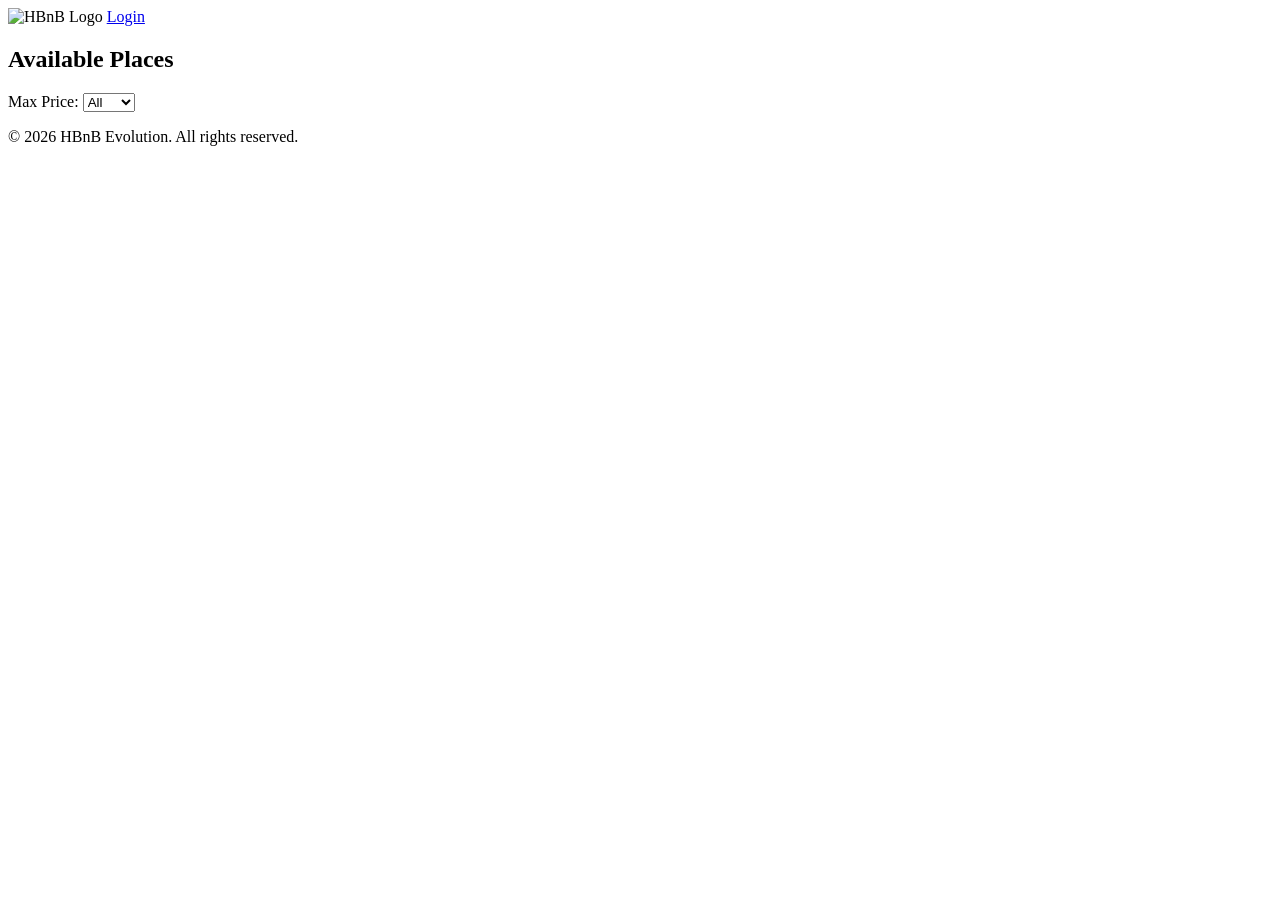
==== part4/index.html @ 6d05b307 "Update index.html" ====
<!DOCTYPE html>
<html lang="en">
<head>
  <meta charset="UTF-8">
  <meta name="viewport" content="width=device-width, initial-scale=1.0">
  <title>HBnB - Available Places</title>
  <link rel="icon" href="images/icon.png">
  <link rel="stylesheet" href="css/styles.css">
</head>
<body>
  <header>
    <div class="header-container">
      <img src="images/logo.png" alt="HBnB Logo" class="logo">
      <a href="login.html" class="login-button" id="login-link">Login</a>
    </div>
  </header>

  <main>
    <section class="hero">
      <h1>Available Places</h1>
      
      <div class="filter-section card">
        <label for="price-filter">Max Price:</label>
        <select id="price-filter">
          <option value="all">All</option>
          <option value="10">10$</option>
          <option value="50">50$</option>
          <option value="100">100$</option>
        </select>
      </div>
    </section>

    <section id="places-list" class="places-grid-container">
      </section>
  </main>

  <footer>
    <p>© 2026 HBnB Evolution. All rights reserved.</p>
  </footer>

  <script src="js/places.js"></script>
</body>
</html>
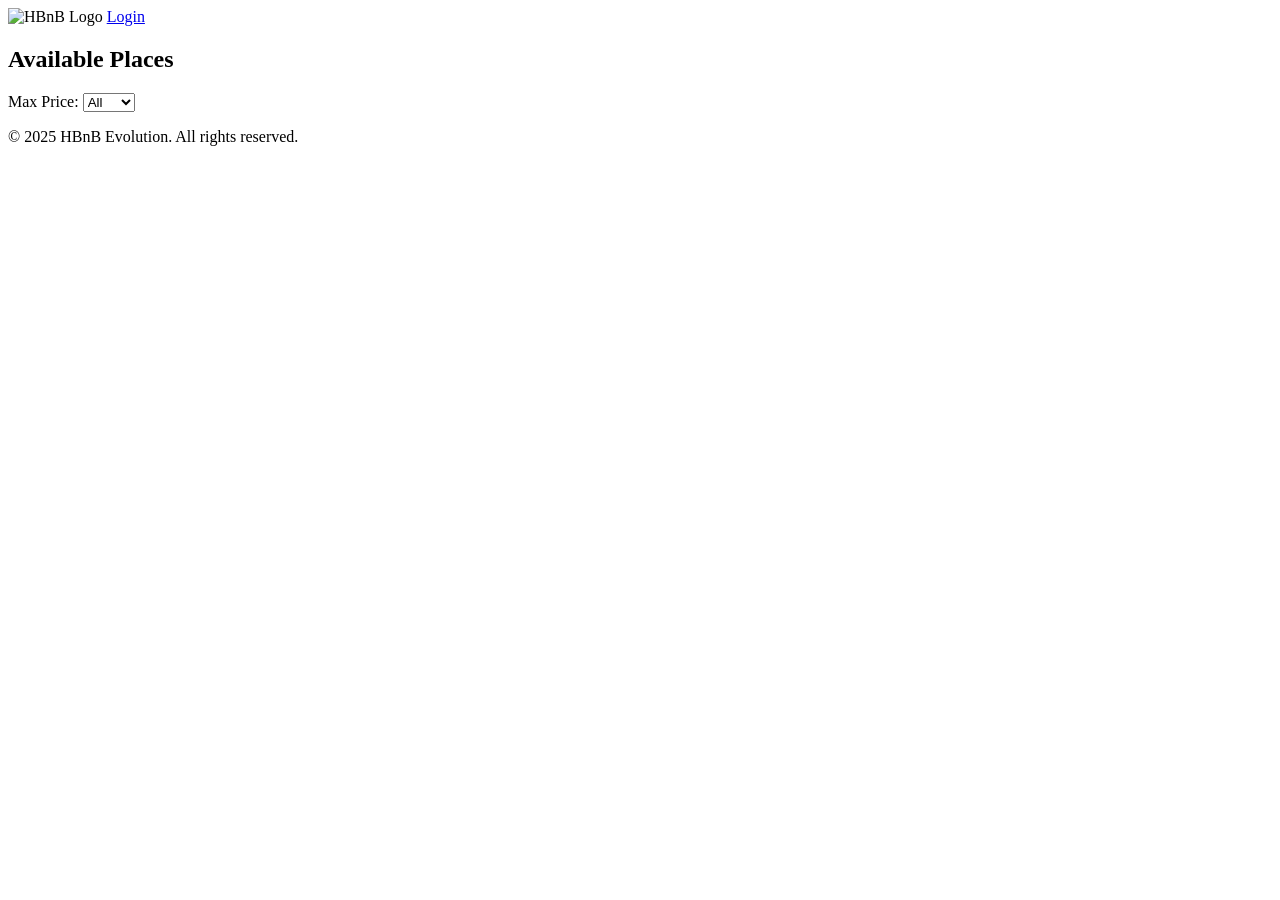
==== commit aa671c22: "Update index.html" ====
--- a/part4/index.html
+++ b/part4/index.html
@@ -35,7 +35,7 @@
   </main>
 
   <footer>
-    <p>© 2026 HBnB Evolution. All rights reserved.</p>
+    <p>© 2025 HBnB Evolution. All rights reserved.</p>
   </footer>
 
   <script src="js/places.js"></script>
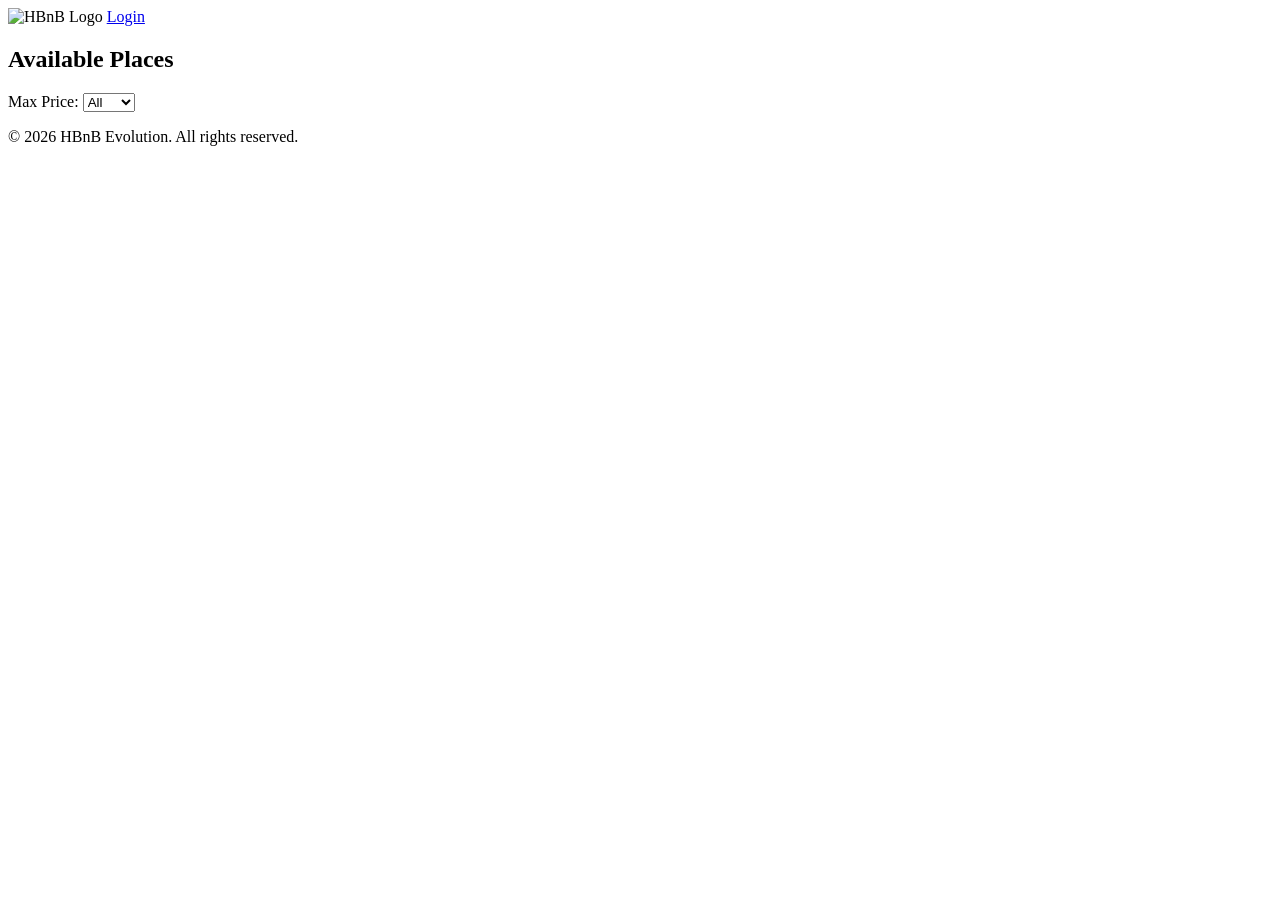
==== commit 8ee6859c: "Update index.html" ====
--- a/part4/index.html
+++ b/part4/index.html
@@ -35,7 +35,7 @@
   </main>
 
   <footer>
-    <p>© 2025 HBnB Evolution. All rights reserved.</p>
+    <p>© 2026 HBnB Evolution. All rights reserved.</p>
   </footer>
 
   <script src="js/places.js"></script>
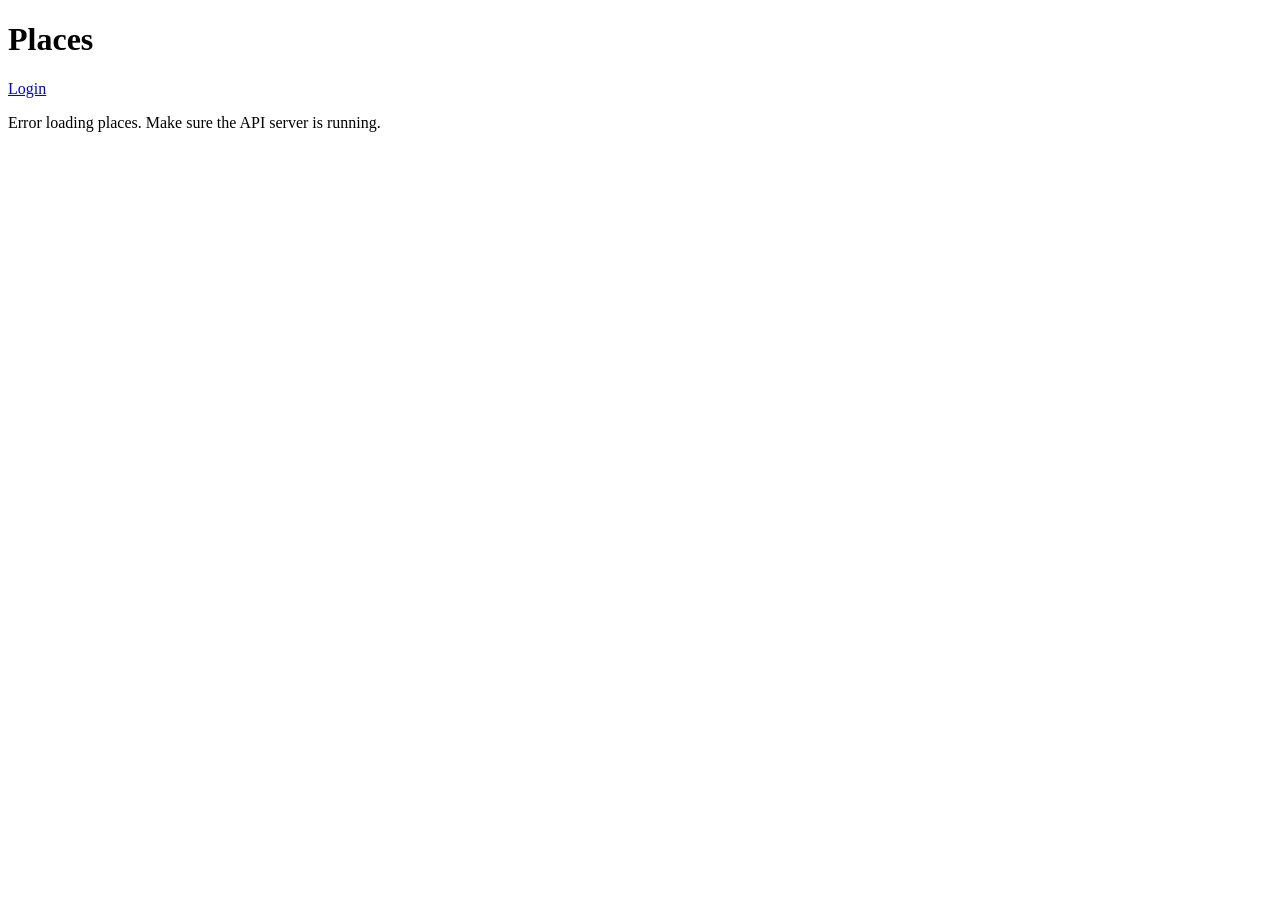
==== commit 260bfe00: "my changes" ====
--- a/part4/index.html
+++ b/part4/index.html
@@ -1,43 +1,18 @@
 <!DOCTYPE html>
-<html lang="en">
+<html>
 <head>
-  <meta charset="UTF-8">
-  <meta name="viewport" content="width=device-width, initial-scale=1.0">
-  <title>HBnB - Available Places</title>
-  <link rel="icon" href="images/icon.png">
-  <link rel="stylesheet" href="css/styles.css">
+    <title>HBnB</title>
+     <link rel="stylesheet" href="css/styles.css">
 </head>
 <body>
-  <header>
-    <div class="header-container">
-      <img src="images/logo.png" alt="HBnB Logo" class="logo">
-      <a href="login.html" class="login-button" id="login-link">Login</a>
-    </div>
-  </header>
 
-  <main>
-    <section class="hero">
-      <h1>Available Places</h1>
-      
-      <div class="filter-section card">
-        <label for="price-filter">Max Price:</label>
-        <select id="price-filter">
-          <option value="all">All</option>
-          <option value="10">10$</option>
-          <option value="50">50$</option>
-          <option value="100">100$</option>
-        </select>
-      </div>
-    </section>
+<h1>Places</h1>
 
-    <section id="places-list" class="places-grid-container">
-      </section>
-  </main>
+<a href="login.html" id="login-link">Login</a>
 
-  <footer>
-    <p>© 2026 HBnB Evolution. All rights reserved.</p>
-  </footer>
+<div id="places-list"></div>
 
-  <script src="js/places.js"></script>
+<script src="config.js"></script>
+<script src="scripts.js"></script>
 </body>
 </html>
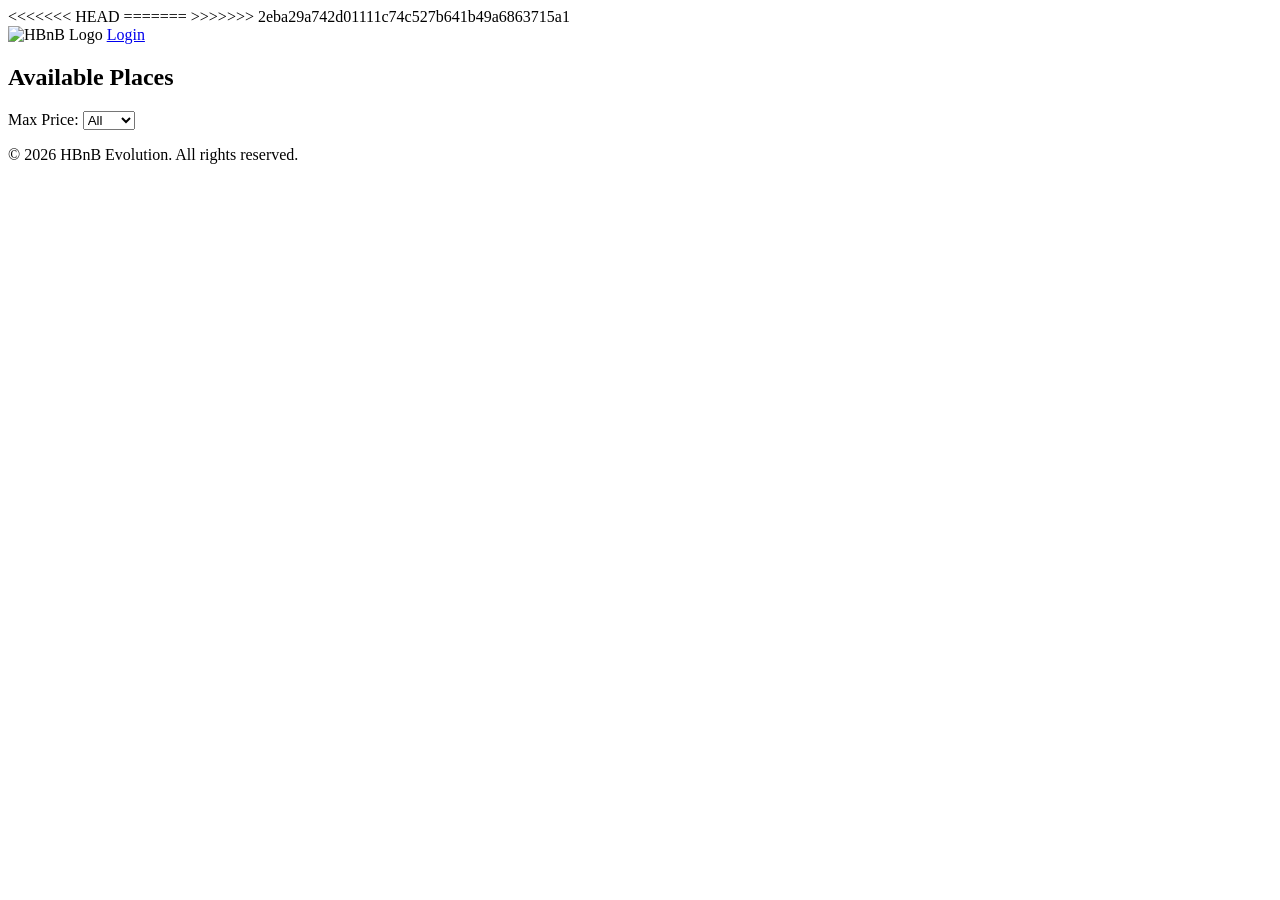
==== commit f7c583ac: "fix" ====
--- a/part4/index.html
+++ b/part4/index.html
@@ -1,18 +1,59 @@
 <!DOCTYPE html>
-<html>
+<html lang="en">
 <head>
-    <title>HBnB</title>
+  <meta charset="UTF-8">
+  <meta name="viewport" content="width=device-width, initial-scale=1.0">
+  <title>HBnB - Available Places</title>
+<<<<<<< HEAD
+  <link rel="icon" href="images/icon.png">
+  <link rel="stylesheet" href="css/styles.css">
      <link rel="stylesheet" href="css/styles.css">
+=======
+
+  <!-- ICON -->
+  <link rel="icon" href="part4/images/icon.png">
+
+  <!-- CSS -->
+  <link rel="stylesheet" href="part4/css/styles.css">
+>>>>>>> 2eba29a742d01111c74c527b641b49a6863715a1
 </head>
+
 <body>
+  <header>
+    <div class="header-content">
+      <!-- LOGO -->
+      <img src="part4/images/logo.png" alt="HBnB Logo" class="logo">
 
-<h1>Places</h1>
+      <a href="login.html" class="login-button" id="login-link">Login</a>
+    </div>
+  </header>
 
-<a href="login.html" id="login-link">Login</a>
+  <main>
+    <section class="hero">
+      <h1>Available Places</h1>
 
-<div id="places-list"></div>
+      <div class="filter-section card">
+        <label for="price-filter">Max Price:</label>
+        <select id="price-filter">
+          <option value="all">All</option>
+          <option value="10">10$</option>
+          <option value="50">50$</option>
+          <option value="100">100$</option>
+        </select>
+      </div>
+    </section>
 
-<script src="config.js"></script>
-<script src="scripts.js"></script>
+    <section id="places-list" class="places-grid">
+      <!-- places will be loaded -->
+    </section>
+  </main>
+
+  <footer>
+    <p>© 2026 HBnB Evolution. All rights reserved.</p>
+  </footer>
+
+  <!-- JS -->
+  <script src="part4/js/utils.js"></script>
+  <script src="part4/js/scripts.js"></script>
 </body>
 </html>
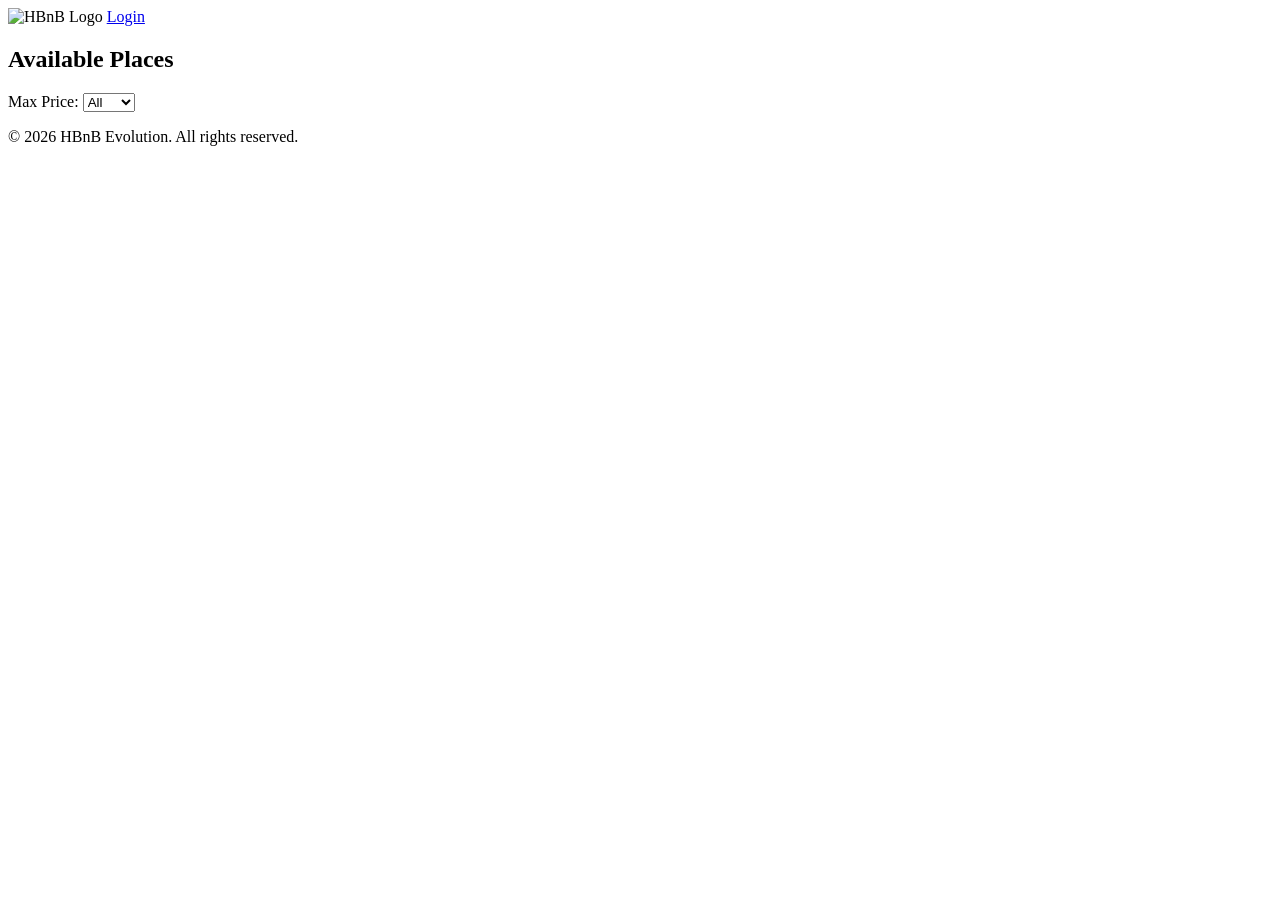
==== commit 9dbeac2a: "fix the conflict" ====
--- a/part4/index.html
+++ b/part4/index.html
@@ -3,19 +3,11 @@
 <head>
   <meta charset="UTF-8">
   <meta name="viewport" content="width=device-width, initial-scale=1.0">
-  <title>HBnB - Available Places</title>
-<<<<<<< HEAD
+  <title>HBnB - Available Places</title> 
   <link rel="icon" href="images/icon.png">
   <link rel="stylesheet" href="css/styles.css">
      <link rel="stylesheet" href="css/styles.css">
-=======
 
-  <!-- ICON -->
-  <link rel="icon" href="part4/images/icon.png">
-
-  <!-- CSS -->
-  <link rel="stylesheet" href="part4/css/styles.css">
->>>>>>> 2eba29a742d01111c74c527b641b49a6863715a1
 </head>
 
 <body>
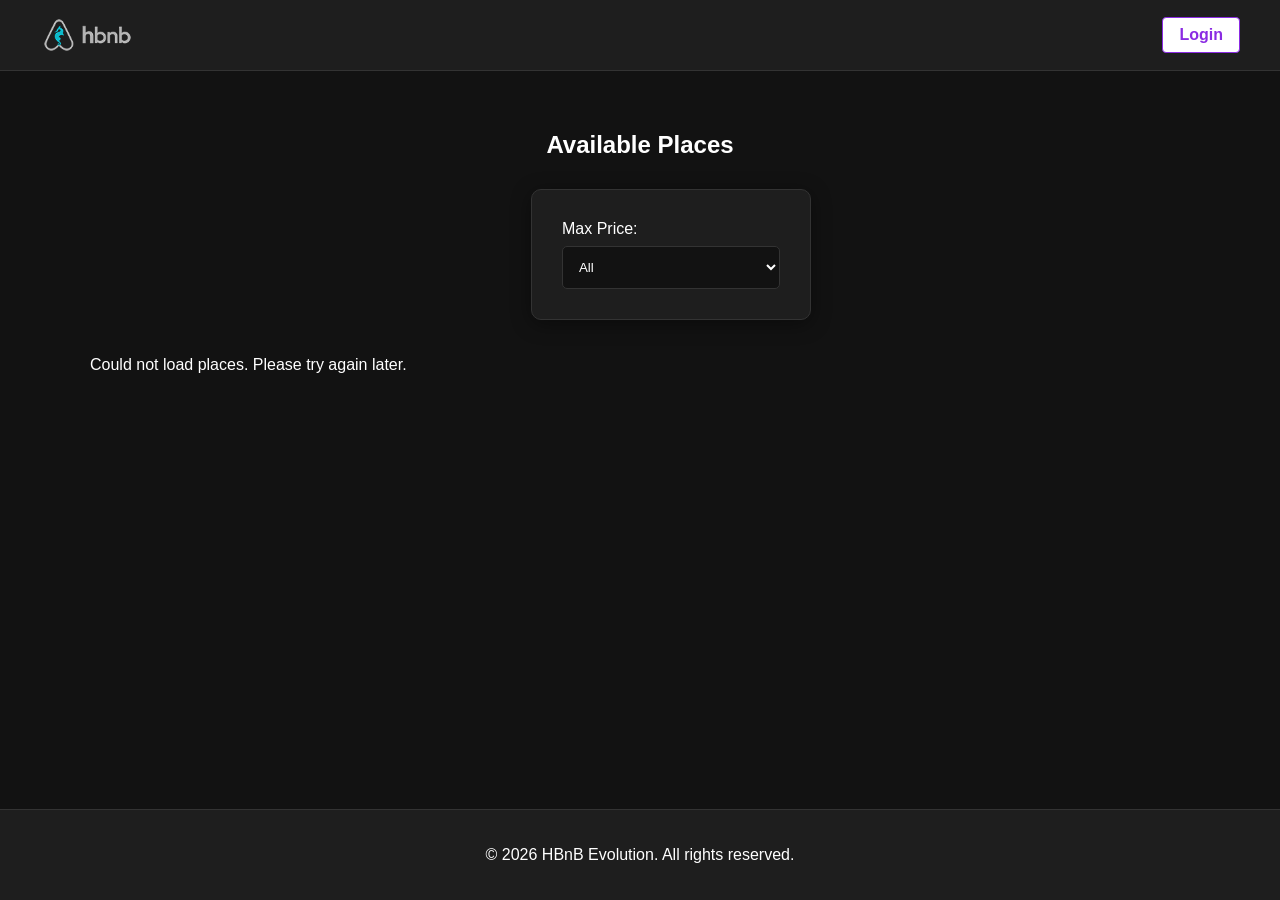
==== commit 2bef7861: "Merge branch 'main' of https://github.com/janabakri/holbertonschool-hbnb" ====
--- a/part4/index.html
+++ b/part4/index.html
@@ -1,51 +1,60 @@
 <!DOCTYPE html>
 <html lang="en">
+
 <head>
-  <meta charset="UTF-8">
-  <meta name="viewport" content="width=device-width, initial-scale=1.0">
-  <title>HBnB - Available Places</title> 
-  <link rel="icon" href="images/icon.png">
-  <link rel="stylesheet" href="css/styles.css">
-     <link rel="stylesheet" href="css/styles.css">
+	<meta charset="UTF-8">
+	<meta name="viewport" content="width=device-width, initial-scale=1.0">
+	<title>HBnB - Available Places</title>
 
+	<!-- ICON -->
+	<link rel="icon" href="images/icon.png">
+
+	<!-- CSS -->
+	<link rel="stylesheet" href="css/styles.css">
 </head>
 
 <body>
-  <header>
-    <div class="header-content">
-      <!-- LOGO -->
-      <img src="part4/images/logo.png" alt="HBnB Logo" class="logo">
 
-      <a href="login.html" class="login-button" id="login-link">Login</a>
-    </div>
-  </header>
+	<header>
+		<div class="header-content">
 
-  <main>
-    <section class="hero">
-      <h1>Available Places</h1>
+			<!-- LOGO -->
+			<img src="images/logo.png" alt="HBnB Logo" class="logo">
 
-      <div class="filter-section card">
-        <label for="price-filter">Max Price:</label>
-        <select id="price-filter">
-          <option value="all">All</option>
-          <option value="10">10$</option>
-          <option value="50">50$</option>
-          <option value="100">100$</option>
-        </select>
-      </div>
-    </section>
+			<a href="login.html" class="login-button" id="login-link">Login</a>
 
-    <section id="places-list" class="places-grid">
-      <!-- places will be loaded -->
-    </section>
-  </main>
+		</div>
+	</header>
 
-  <footer>
-    <p>© 2026 HBnB Evolution. All rights reserved.</p>
-  </footer>
+	<main>
 
-  <!-- JS -->
-  <script src="part4/js/utils.js"></script>
-  <script src="part4/js/scripts.js"></script>
+		<section class="hero">
+			<h1>Available Places</h1>
+
+			<div class="filter-section card">
+				<label for="price-filter">Max Price:</label>
+				<select id="price-filter">
+					<option value="all">All</option>
+					<option value="10">10$</option>
+					<option value="50">50$</option>
+					<option value="100">100$</option>
+				</select>
+			</div>
+		</section>
+
+		<section id="places-list" class="places-grid">
+			<!-- places will be loaded -->
+		</section>
+
+	</main>
+
+	<footer>
+		<p>© 2026 HBnB Evolution. All rights reserved.</p>
+	</footer>
+
+	<!-- JS -->
+	<script src="js/scripts.js"></script>
+
 </body>
-</html>
+
+</html>
--- a/part4/css/styles.css
+++ b/part4/css/styles.css
@@ -0,0 +1,379 @@
+/* General site layouts */
+:root {
+    --primary-purple: #8a2be2; /* Professional Purple */
+    --primary-purple-hover: #7b1fa2;
+    --bg-dark: #121212; /* Deep Black */
+    --surface: #1e1e1e; /* Dark Gray for cards */
+    --text-primary: #ffffff;
+    --text-secondary: #b3b3b3;
+    --border: #333333;
+}
+
+body {
+    font-family: 'Inter', 'Segoe UI', Tahoma, Geneva, Verdana, sans-serif;
+    background-color: var(--bg-dark);
+    color: var(--text-primary);
+    margin: 0;
+    display: flex;
+    flex-direction: column;
+    min-height: 100vh;
+}
+
+/* header, footer */
+header, footer {
+    background-color: var(--surface);
+    color: var(--text-primary);
+    padding: 15px 0;
+    border-bottom: 1px solid var(--border);
+}
+
+.header-content, .header-container {
+    max-width: 1200px;
+    margin: 0 auto;
+    display: flex;
+    justify-content: space-between;
+    align-items: center;
+    padding: 0 20px;
+}
+
+.logo {
+    height: 40px;
+    filter: invert(1); /* Invert logo for dark mode if it's a black png */
+}
+
+.login-button {
+    color: var(--primary-purple);
+    text-decoration: none;
+    font-weight: 600;
+    border: 1px solid var(--primary-purple);
+    padding: 8px 16px;
+    border-radius: 4px;
+    transition: all 0.3s ease;
+}
+
+.login-button:hover {
+    background-color: var(--primary-purple);
+    color: #ffffff;
+}
+
+footer {
+    text-align: center;
+    margin-top: auto;
+    padding: 20px 0;
+    border-top: 1px solid var(--border);
+    border-bottom: none;
+}
+
+/* main */
+main {
+    padding: 40px 20px;
+    display: flex;
+    flex-direction: column;
+    align-items: center;
+}
+
+/* Large headings (such as the Places and Ratings page) */
+h1, h2 {
+    color: var(--text-primary);
+    text-align: center;
+    margin-bottom: 30px;
+    font-weight: 700;
+}
+
+/* Standardized format (Login, Add Review, Place Details) */
+.card, .login-card, .add-review-card, .place-details-card {
+    background: var(--surface);
+    border: 1px solid var(--border);
+    border-radius: 10px;
+    padding: 30px;
+    box-shadow: 0 4px 20px rgba(0, 0, 0, 0.4);
+    width: 100%;
+    max-width: 500px;
+    margin: 0 auto;
+}
+
+#places-list {
+    display: grid;
+    grid-template-columns: repeat(auto-fill, minmax(300px, 1fr)); 
+    gap: 30px;
+    width: 100%;
+    max-width: 1100px;
+    margin-top: 20px;
+}
+
+.place-card {
+    background: var(--surface);
+    border: 1px solid #ddd;
+    border-radius: 10px;
+    padding: 10px;
+    margin: 20px;
+    display: flex;
+    flex-direction: column;
+    align-items: center;
+    justify-content: center;
+    text-align: center;
+    box-shadow: 0 4px 15px rgba(0, 0, 0, 0.3);
+    transition: transform 0.3s ease, box-shadow 0.3s ease, border-color 0.3s ease;
+}
+
+.place-card:hover {
+    transform: translateY(-5px);
+    box-shadow: 0 8px 25px rgba(0, 0, 0, 0.5);
+    border-color: var(--primary-purple);
+}
+
+.place-info p {
+    color: var(--text-secondary);
+}
+.place-info strong {
+    color: var(--text-primary);
+}
+
+/* Input field formatting */
+.form-group {
+    margin-bottom: 20px;
+    text-align: left;
+    color: var(--text-secondary);
+}
+
+input, textarea, select {
+    width: 100%;
+    padding: 12px;
+    margin-top: 8px;
+    background-color: var(--bg-dark);
+    color: var(--text-primary);
+    border: 1px solid var(--border);
+    border-radius: 5px;
+    box-sizing: border-box;
+    transition: border-color 0.3s ease, box-shadow 0.3s ease;
+}
+
+input:focus, textarea:focus, select:focus {
+    outline: none;
+    border-color: var(--primary-purple);
+    box-shadow: 0 0 0 2px rgba(138, 43, 226, 0.2);
+}
+
+/* Submit button (forms - full width) */
+.submit-button {
+    background-color: var(--primary-purple);
+    color: #ffffff;
+    border: none;
+    border-radius: 5px;
+    padding: 12px 20px;
+    width: 100%;
+    font-weight: 600;
+    cursor: pointer;
+    transition: background-color 0.3s, transform 0.2s;
+    text-decoration: none;
+    display: inline-block;
+}
+
+.submit-button:hover {
+    background-color: var(--primary-purple-hover);
+    transform: translateY(-2px);
+}
+
+/* View Details button (place cards - compact pill) */
+.details-button {
+    display: inline-block;
+    background-color: transparent;
+    color: var(--primary-purple);
+    border: 1.5px solid var(--primary-purple);
+    border-radius: 50px;
+    padding: 8px 22px;
+    font-size: 0.85rem;
+    font-weight: 600;
+    letter-spacing: 0.5px;
+    text-decoration: none;
+    cursor: pointer;
+    transition: background-color 0.25s ease, color 0.25s ease,
+                box-shadow 0.25s ease, transform 0.2s ease;
+    margin-top: 12px;
+}
+
+.details-button:hover {
+    background-color: var(--primary-purple);
+    color: #ffffff;
+    box-shadow: 0 0 12px rgba(138, 43, 226, 0.45);
+    transform: translateY(-2px);
+}
+
+/* for the review page (add_review.html) */
+.review-container {
+    width: 100%;
+    display: flex;
+    flex-direction: column;
+    align-items: center;
+}
+
+#place-name-header {
+    font-size: 2rem;
+    margin-bottom: 15px;
+    color: var(--text-primary);
+}
+
+/* Amenities Styling */
+.amenities-list {
+    display: flex;
+    flex-wrap: wrap;
+    margin-top: 15px;
+}
+
+.amenity-tag {
+    display: inline-flex;
+    align-items: center;
+    gap: 5px;
+    background-color: rgba(138, 43, 226, 0.15);
+    color: var(--primary-purple);
+    padding: 4px 10px;
+    border-radius: 20px;
+    font-size: 0.8em;
+    font-weight: 600;
+    border: 1px solid rgba(138, 43, 226, 0.3);
+    transition: transform 0.2s ease, box-shadow 0.2s ease, background-color 0.2s ease, color 0.2s ease;
+    cursor: default;
+    margin: 0 8px 8px 0;
+}
+
+.amenity-icon, .amenity-icon-fa {
+    width: 14px;
+    height: 14px;
+    font-size: 1.0em;
+    object-fit: contain;
+    filter: invert(29%) sepia(98%) saturate(1200%) hue-rotate(255deg) brightness(90%);
+    flex-shrink: 0;
+    display: flex;
+    align-items: center;
+    justify-content: center;
+}
+
+.amenity-tag:hover .amenity-icon, .amenity-tag:hover .amenity-icon-fa {
+    filter: brightness(0) invert(1);
+}
+
+.amenity-tag:hover {
+    transform: translateY(-2px);
+    box-shadow: 0 4px 12px rgba(138, 43, 226, 0.2);
+    background-color: var(--primary-purple);
+    color: #ffffff;
+}
+
+.price {
+    color: var(--primary-purple);
+    font-size: 1.2rem;
+    font-weight: bold;
+    margin-bottom: 15px;
+}
+
+/* Review Cards */
+#reviews-list {
+    display: flex;
+    flex-direction: row;
+    gap: 20px;
+    width: 100%;
+    overflow-x: auto;
+    padding: 10px 5px 25px 5px; /* bottom padding for scrollbar */
+    scroll-snap-type: x mandatory;
+    scrollbar-width: thin;
+    scrollbar-color: var(--primary-purple) transparent;
+}
+
+#reviews-list::-webkit-scrollbar {
+    height: 8px;
+}
+
+#reviews-list::-webkit-scrollbar-track {
+    background: rgba(255, 255, 255, 0.05);
+    border-radius: 10px;
+}
+
+#reviews-list::-webkit-scrollbar-thumb {
+    background: var(--primary-purple);
+    border-radius: 10px;
+}
+
+.review-card {
+    background: var(--surface);
+    border: 1px solid #ddd;
+    border-radius: 10px;
+    padding: 15px;
+    min-width: 300px;
+    max-width: 300px;
+    flex-shrink: 0;
+    scroll-snap-align: start;
+    box-shadow: 0 4px 10px rgba(0, 0, 0, 0.2);
+    transition: transform 0.2s ease, box-shadow 0.2s ease, border-color 0.2s ease;
+}
+
+.review-card:hover {
+    transform: translateY(-8px);
+    box-shadow: 0 10px 25px rgba(0, 0, 0, 0.5);
+    border-color: var(--primary-purple);
+}
+
+.review-card .reviewer {
+    font-weight: bold;
+    color: var(--text-primary);
+    margin-bottom: 5px;
+}
+
+.review-card .rating {
+    margin-bottom: 15px;
+}
+
+.review-card p {
+    color: var(--text-secondary);
+    line-height: 1.5;
+}
+
+/* Add Review Form Redesign */
+.star-rating {
+    margin-bottom: 20px;
+    display: flex;
+    align-items: center;
+    gap: 15px;
+    color: var(--text-primary);
+    font-weight: 600;
+}
+
+.stars {
+    display: flex;
+    gap: 5px;
+    cursor: pointer;
+}
+
+.star {
+    font-size: 1.8rem;
+    color: #444; /* inactive star color */
+    transition: color 0.2s;
+}
+
+.star.active, .star:hover, .star:hover ~ .star {
+    color: var(--primary-purple);
+}
+
+.stars:hover .star {
+    color: #444; /* Reset when hovering container to allow ~ trick to work if we reverse it, but JS handles it better */
+}
+
+.review-input-row {
+    display: flex;
+    gap: 10px;
+    align-items: center;
+    margin-top: 10px;
+}
+
+.review-bar {
+    flex: 1;
+    margin-top: 0;
+    padding: 14px 18px;
+    border-radius: 30px;
+}
+
+.review-btn {
+    width: auto;
+    padding: 14px 24px;
+    border-radius: 30px;
+    margin: 0;
+}
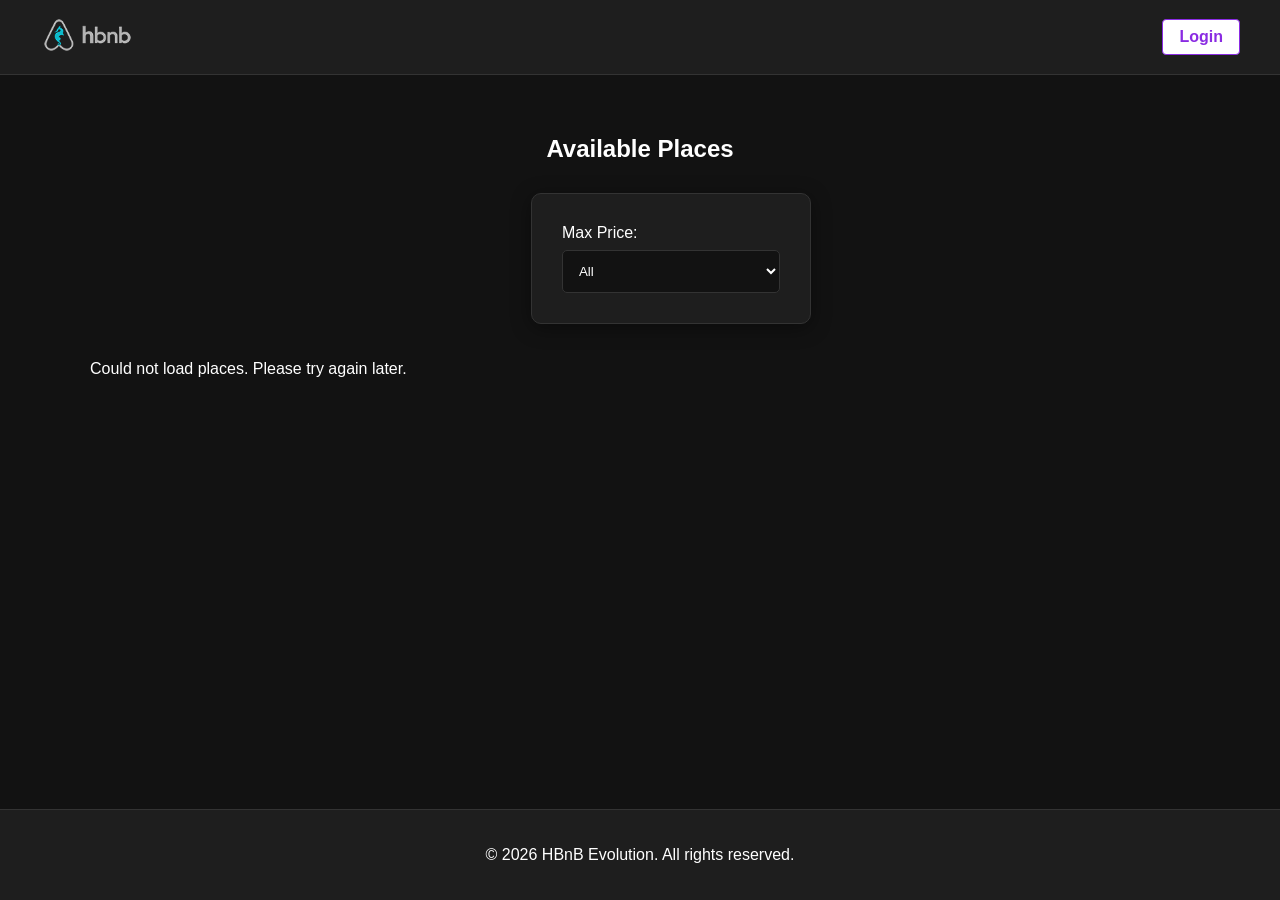
==== commit 95af77b6: "fix the style" ====
--- a/part4/index.html
+++ b/part4/index.html
@@ -19,7 +19,9 @@
 		<div class="header-content">
 
 			<!-- LOGO -->
-			<img src="images/logo.png" alt="HBnB Logo" class="logo">
+			<a href="index.html">
+				<img src="images/logo.png" alt="HBnB Logo" class="logo">
+			</a>
 
 			<a href="login.html" class="login-button" id="login-link">Login</a>
 
@@ -57,4 +59,6 @@
 
 </body>
 
+</html>
+
 </html>
--- a/part4/css/styles.css
+++ b/part4/css/styles.css
@@ -1,9 +1,12 @@
 /* General site layouts */
 :root {
-    --primary-purple: #8a2be2; /* Professional Purple */
+    --primary-purple: #8a2be2;
+    /* Professional Purple */
     --primary-purple-hover: #7b1fa2;
-    --bg-dark: #121212; /* Deep Black */
-    --surface: #1e1e1e; /* Dark Gray for cards */
+    --bg-dark: #121212;
+    /* Deep Black */
+    --surface: #1e1e1e;
+    /* Dark Gray for cards */
     --text-primary: #ffffff;
     --text-secondary: #b3b3b3;
     --border: #333333;
@@ -20,14 +23,16 @@
 }
 
 /* header, footer */
-header, footer {
+header,
+footer {
     background-color: var(--surface);
     color: var(--text-primary);
     padding: 15px 0;
     border-bottom: 1px solid var(--border);
 }
 
-.header-content, .header-container {
+.header-content,
+.header-container {
     max-width: 1200px;
     margin: 0 auto;
     display: flex;
@@ -38,7 +43,8 @@
 
 .logo {
     height: 40px;
-    filter: invert(1); /* Invert logo for dark mode if it's a black png */
+    filter: invert(1);
+    /* Invert logo for dark mode if it's a black png */
 }
 
 .login-button {
@@ -73,7 +79,8 @@
 }
 
 /* Large headings (such as the Places and Ratings page) */
-h1, h2 {
+h1,
+h2 {
     color: var(--text-primary);
     text-align: center;
     margin-bottom: 30px;
@@ -81,7 +88,10 @@
 }
 
 /* Standardized format (Login, Add Review, Place Details) */
-.card, .login-card, .add-review-card, .place-details-card {
+.card,
+.login-card,
+.add-review-card,
+.place-details-card {
     background: var(--surface);
     border: 1px solid var(--border);
     border-radius: 10px;
@@ -94,7 +104,7 @@
 
 #places-list {
     display: grid;
-    grid-template-columns: repeat(auto-fill, minmax(300px, 1fr)); 
+    grid-template-columns: repeat(auto-fill, minmax(300px, 1fr));
     gap: 30px;
     width: 100%;
     max-width: 1100px;
@@ -125,6 +135,7 @@
 .place-info p {
     color: var(--text-secondary);
 }
+
 .place-info strong {
     color: var(--text-primary);
 }
@@ -136,7 +147,9 @@
     color: var(--text-secondary);
 }
 
-input, textarea, select {
+input,
+textarea,
+select {
     width: 100%;
     padding: 12px;
     margin-top: 8px;
@@ -148,7 +161,9 @@
     transition: border-color 0.3s ease, box-shadow 0.3s ease;
 }
 
-input:focus, textarea:focus, select:focus {
+input:focus,
+textarea:focus,
+select:focus {
     outline: none;
     border-color: var(--primary-purple);
     box-shadow: 0 0 0 2px rgba(138, 43, 226, 0.2);
@@ -188,7 +203,7 @@
     text-decoration: none;
     cursor: pointer;
     transition: background-color 0.25s ease, color 0.25s ease,
-                box-shadow 0.25s ease, transform 0.2s ease;
+        box-shadow 0.25s ease, transform 0.2s ease;
     margin-top: 12px;
 }
 
@@ -236,7 +251,8 @@
     margin: 0 8px 8px 0;
 }
 
-.amenity-icon, .amenity-icon-fa {
+.amenity-icon,
+.amenity-icon-fa {
     width: 14px;
     height: 14px;
     font-size: 1.0em;
@@ -248,7 +264,8 @@
     justify-content: center;
 }
 
-.amenity-tag:hover .amenity-icon, .amenity-tag:hover .amenity-icon-fa {
+.amenity-tag:hover .amenity-icon,
+.amenity-tag:hover .amenity-icon-fa {
     filter: brightness(0) invert(1);
 }
 
@@ -273,7 +290,8 @@
     gap: 20px;
     width: 100%;
     overflow-x: auto;
-    padding: 10px 5px 25px 5px; /* bottom padding for scrollbar */
+    padding: 10px 5px 25px 5px;
+    /* bottom padding for scrollbar */
     scroll-snap-type: x mandatory;
     scrollbar-width: thin;
     scrollbar-color: var(--primary-purple) transparent;
@@ -297,7 +315,8 @@
     background: var(--surface);
     border: 1px solid #ddd;
     border-radius: 10px;
-    padding: 15px;
+    padding: 10px;
+    margin: 20px;
     min-width: 300px;
     max-width: 300px;
     flex-shrink: 0;
@@ -345,16 +364,20 @@
 
 .star {
     font-size: 1.8rem;
-    color: #444; /* inactive star color */
+    color: #444;
+    /* inactive star color */
     transition: color 0.2s;
 }
 
-.star.active, .star:hover, .star:hover ~ .star {
+.star.active,
+.star:hover,
+.star:hover~.star {
     color: var(--primary-purple);
 }
 
 .stars:hover .star {
-    color: #444; /* Reset when hovering container to allow ~ trick to work if we reverse it, but JS handles it better */
+    color: #444;
+    /* Reset when hovering container to allow ~ trick to work if we reverse it, but JS handles it better */
 }
 
 .review-input-row {
@@ -376,4 +399,4 @@
     padding: 14px 24px;
     border-radius: 30px;
     margin: 0;
-}
+}
